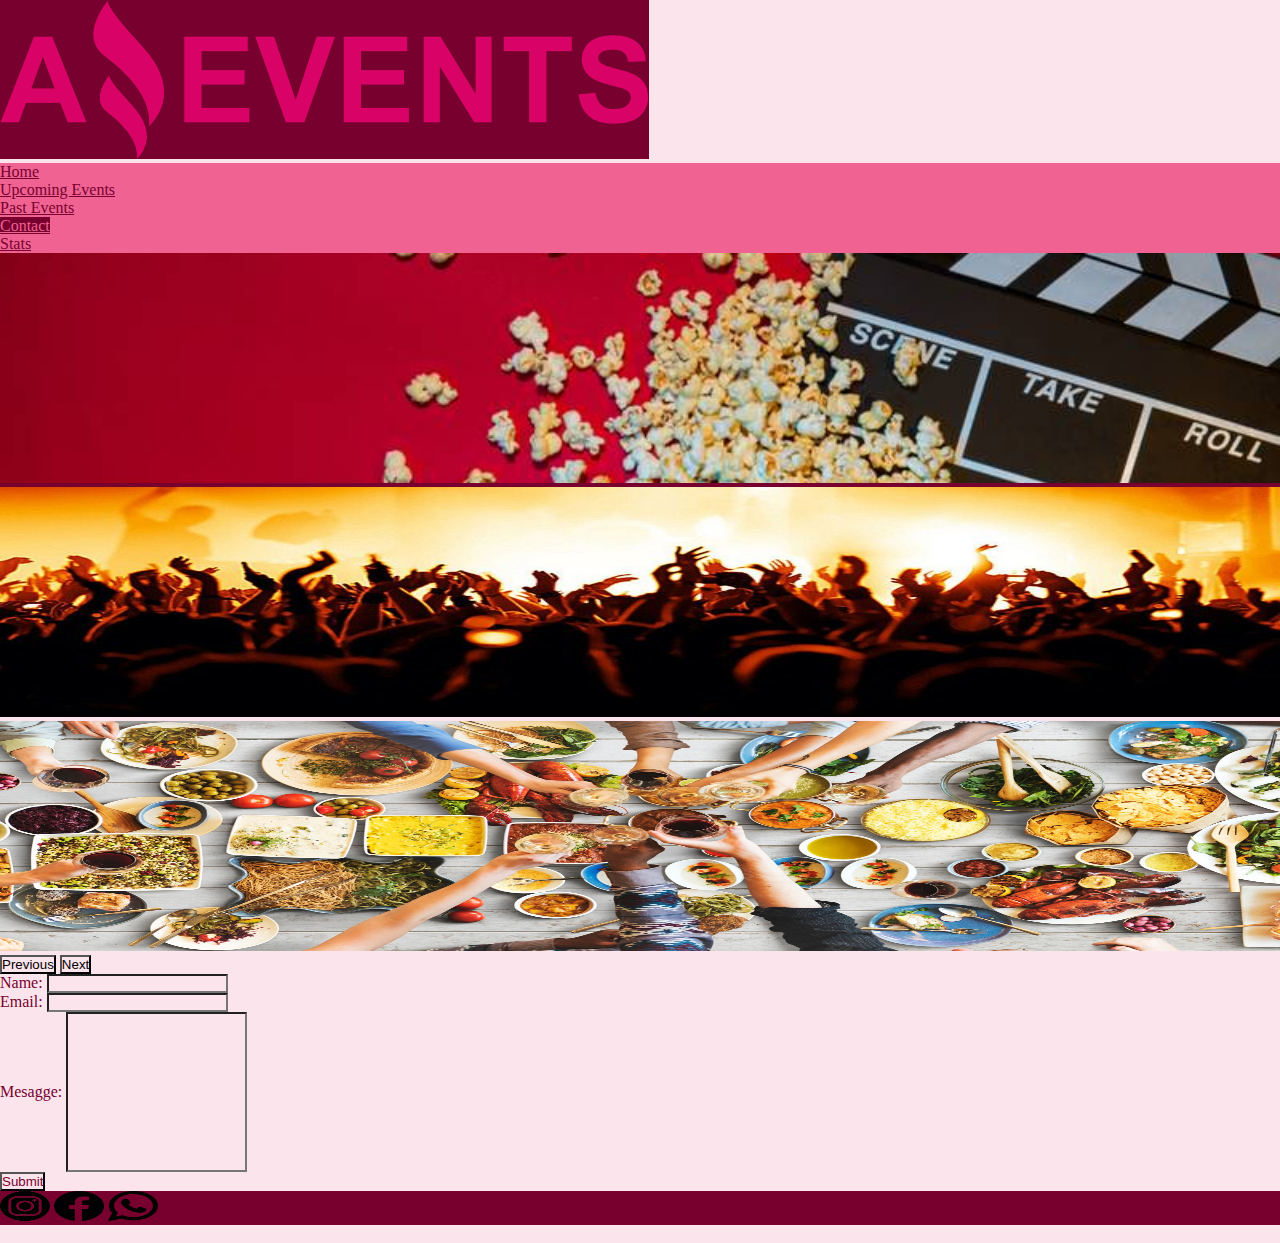
==== pages/contact.html @ 834068ee "task1" ====
<!doctype html>
<html lang="en">
  <head>
    <meta charset="utf-8">
    <meta name="viewport" content="width=device-width, initial-scale=1">
    <title> Amazing Events </title>
    <link href="https://cdn.jsdelivr.net/npm/bootstrap@5.2.1/dist/css/bootstrap.min.css" rel="stylesheet" integrity="sha384-iYQeCzEYFbKjA/T2uDLTpkwGzCiq6soy8tYaI1GyVh/UjpbCx/TYkiZhlZB6+fzT" crossorigin="anonymous">
    <link rel="shortcut icon" href="../assets/img/favicon.png" type="image/x-icon">
    <link rel="stylesheet" href="../assets/style/style_1.css">
  </head>
  <body>
    <header class="header container-fluid">
      <div class="container-fluid d-flex row p-4 bg-transparent">
        <img class=" imglogo rounded-1 col-2" src="../assets/img/logo.png" alt="logo" >
        <ul class="nav justify-content-end align-items-center col-10 gap-5 bg-transparent">
          <li class="nav-item bg-transparent">
            <a class="nav-link rounded-1 fw-semibold fst-italic" aria-current="page" href="/index.html">Home</a>
          </li>
          <li class="nav-item bg-transparent">
            <a class="nav-link rounded-1 fw-semibold fst-italic" href="../pages/upcomingevents.html">Upcoming Events</a>
          </li>
          <li class="nav-item bg-transparent">
            <a class="nav-link rounded-1 fw-semibold fst-italic" href="../pages/pastevents.html">Past Events</a>
          </li>
          <li class="nav-item bg-transparent">
            <a class="nav-link active rounded-1 fw-semibold fst-italic" href="#">Contact</a>
          </li>
          <li class="nav-item bg-transparent">
            <a class="nav-link rounded-1 fw-semibold fst-italic" href="../pages/stats.html">Stats</a>
          </li>
        </ul>
    </header>
    <main>
      <div class="">
        <div id="carouselExampleControls" class="carousel slide " data-bs-ride="carousel">
          <div class="carousel-inner">
            <div class="carousel-item active">
              <img src="../assets/img/banner_1.jpg" class=" img-carrusel d-block w-100" width="100%" height="230px" alt="..." >
            </div>
            <div class="carousel-item">
              <img src="../assets/img/banner_2.jpg" class="d-block w-100" width="100%" height="230px" alt="...">
            </div>
            <div class="carousel-item">
              <img src="../assets/img/banner_3.jpg" class="d-block w-100" width="100%" height="230px" alt="...">
            </div>
          </div>
          <button class="carousel-control-prev" type="button" data-bs-target="#carouselExampleControls" data-bs-slide="prev">
            <span class="carousel-control-prev-icon" aria-hidden="true"></span>
            <span class="visually-hidden">Previous</span>
          </button>
          <button class="carousel-control-next" type="button" data-bs-target="#carouselExampleControls" data-bs-slide="next">
            <span class="carousel-control-next-icon" aria-hidden="true"></span>
            <span class="visually-hidden">Next</span>
          </button>
        </div>
 
        <div class="container-fluid col-12 d-flex flex-column p-5">
            <form>
                <div class="container-fluid mb-3 col-6 d-flex flex-column align-items-star fw-semibold texto_check">
                  <label for="exampleInputEmail1" class="form-label">Name:</label>
                  <input type="text" class="form-control" id="exampleInputEmail1">
                </div>
                <div class="container-fluid mb-3 col-6 d-flex flex-column align-items-star fw-semibold texto_check">
                  <label for="exampleInputPassword1" class="form-label">Email:</label>
                  <input type="email" class="form-control" id="exampleInputPassword1">
                </div>
                <div class="container-fluid mb-3 col-6 d-flex flex-column align-items-star fw-semibold texto_check">
                    <label for="exampleInputPassword1" class="form-label">Mesagge:</label>
                    <input type="text" class="form-control" style="height: 10rem;" id="exampleInputPassword1">
                  </div>
                <button type="sub mit" class=" container-fluid btn btn-light d-flex justify-content-center col-1 fw-semibold texto_check">Submit</button>
              </form>
        </div>
    </main>
    <footer class="container-fluid  pt-2 footer">
      <div class=" footer container-fluid d-flex justify-content-evenly align-items-center row col-12">
        <img src="../assets/img/logo_ig.png"  class="img-fluid col-2 logos_footer" alt="...">
        <img src="../assets/img/logo_face.png" class="img-fluid col-2 logos_footer" alt="...">
        <img src="../assets/img/wpp_logo.png" class="img-fluid col-2 logos_footer" alt="...">
        <p class="col-6 text-end bg-transparent">Cohorte 35/36</p>
      </div>
    </footer>
    <script src="https://cdn.jsdelivr.net/npm/bootstrap@5.2.1/dist/js/bootstrap.bundle.min.js" integrity="sha384-u1OknCvxWvY5kfmNBILK2hRnQC3Pr17a+RTT6rIHI7NnikvbZlHgTPOOmMi466C8" crossorigin="anonymous"></script>
  </body>
</html>
---- assets/style/style_1.css ----
*{
    margin: 0;
    padding: 0;
    box-sizing: border-box;
    background-color: #fce4ec;
}

.header{
    background-color: #ad1457;
}

.imglogo{
    background-color: #78002e;
    object-fit: contain;
}

.nav-item{
    background-color:#f06292 ;
   
}

.nav-link{
    background-color: #f06292;
    color: #78002e;
}

.active{
    background-color: #78002e;
    color: #f06292 ;
}

.nav-link:hover{
    background-color: #78002e;
    color: #f06292 ;
}

.active:hover{
    background-color: #f06292;
    color: #78002e;
}

.img-carrusel{
    object-fit: cover;
}

.texto_check{
    color: #78002e;
}

.container-cards{
    background-color: #ad1457;
}

.cards-texto{
    background-color: transparent;
    color: #fce4ec;
}

.img-cards{
    object-fit: cover;
    background-color: transparent;
}

.boton-cards{
    background-color: #ffffff;
    color: #78002e;
    border: none;
}

.card_details{
    background-color:  #ad1457;
}

.text_details{
color: #fce4ec;
}

.footer{
    background-color: #78002e;
    color: #fce4ec;
}

.logos_footer{
    background-color: transparent;
    width: 50px;
    height: 30px;
}
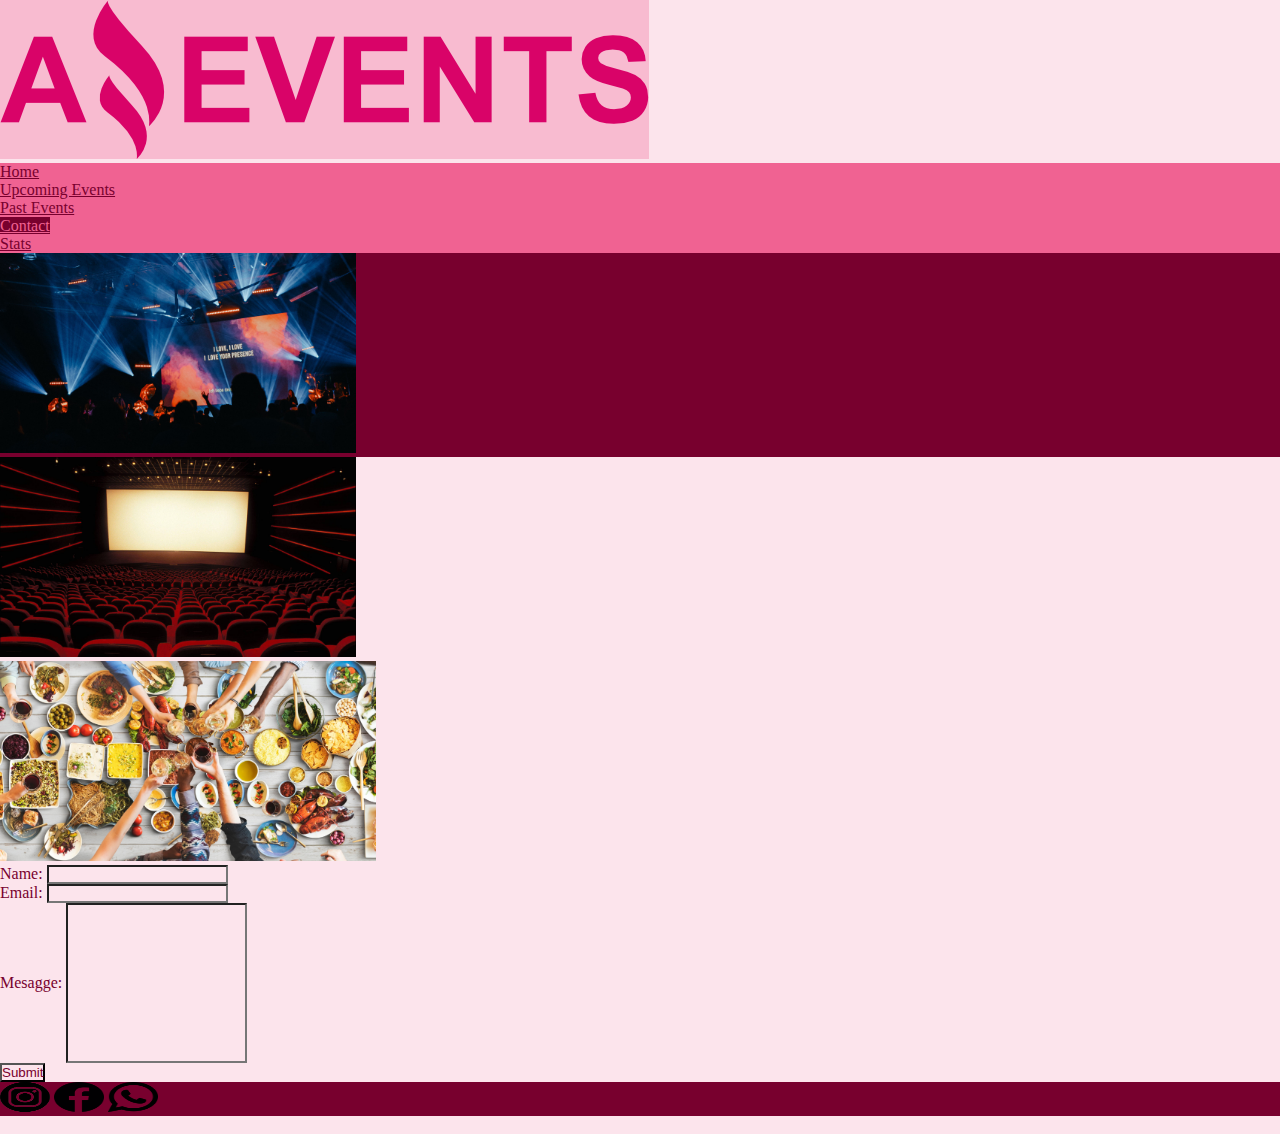
==== commit bd71e793: "task2" ====
--- a/pages/contact.html
+++ b/pages/contact.html
@@ -10,48 +10,41 @@
   </head>
   <body>
     <header class="header container-fluid">
-      <div class="container-fluid d-flex row p-4 bg-transparent">
+      <nav class="container-fluid d-flex row p-4 bg-transparent">
         <img class=" imglogo rounded-1 col-2" src="../assets/img/logo.png" alt="logo" >
         <ul class="nav justify-content-end align-items-center col-10 gap-5 bg-transparent">
           <li class="nav-item bg-transparent">
-            <a class="nav-link rounded-1 fw-semibold fst-italic" aria-current="page" href="/index.html">Home</a>
+            <a class="nav-link  rounded-1 fw-semibold fst-italic" aria-current="page" href="../index.html">Home</a>
           </li>
           <li class="nav-item bg-transparent">
-            <a class="nav-link rounded-1 fw-semibold fst-italic" href="../pages/upcomingevents.html">Upcoming Events</a>
+            <a class="nav-link rounded-1 fw-semibold fst-italic" href="./upcomingevents.html">Upcoming Events</a>
           </li>
           <li class="nav-item bg-transparent">
-            <a class="nav-link rounded-1 fw-semibold fst-italic" href="../pages/pastevents.html">Past Events</a>
+            <a class="nav-link rounded-1 fw-semibold fst-italic" href="./pastevents.html">Past Events</a>
           </li>
           <li class="nav-item bg-transparent">
             <a class="nav-link active rounded-1 fw-semibold fst-italic" href="#">Contact</a>
           </li>
           <li class="nav-item bg-transparent">
-            <a class="nav-link rounded-1 fw-semibold fst-italic" href="../pages/stats.html">Stats</a>
+            <a class="nav-link rounded-1 fw-semibold fst-italic" href="./stats.html">Stats</a>
           </li>
         </ul>
+     </nav>
     </header>
     <main>
       <div class="">
-        <div id="carouselExampleControls" class="carousel slide " data-bs-ride="carousel">
+        <div class="carousel slide" data-bs-ride="carousel">
           <div class="carousel-inner">
             <div class="carousel-item active">
-              <img src="../assets/img/banner_1.jpg" class=" img-carrusel d-block w-100" width="100%" height="230px" alt="..." >
+              <img src="../assets/img/banner_1.jpg" class="d-block w-100 img-carrusel" style="height: 200px ;" alt="...">
             </div>
             <div class="carousel-item">
-              <img src="../assets/img/banner_2.jpg" class="d-block w-100" width="100%" height="230px" alt="...">
+              <img src="../assets/img/banner_2.jpg" class="d-block w-100 img-carrusel" style="height: 200px"  alt="...">
             </div>
             <div class="carousel-item">
-              <img src="../assets/img/banner_3.jpg" class="d-block w-100" width="100%" height="230px" alt="...">
+              <img src="../assets/img/banner_3.jpg" class="d-block w-100 img-carrusel" style="height: 200px"  alt="...">
             </div>
           </div>
-          <button class="carousel-control-prev" type="button" data-bs-target="#carouselExampleControls" data-bs-slide="prev">
-            <span class="carousel-control-prev-icon" aria-hidden="true"></span>
-            <span class="visually-hidden">Previous</span>
-          </button>
-          <button class="carousel-control-next" type="button" data-bs-target="#carouselExampleControls" data-bs-slide="next">
-            <span class="carousel-control-next-icon" aria-hidden="true"></span>
-            <span class="visually-hidden">Next</span>
-          </button>
         </div>
  
         <div class="container-fluid col-12 d-flex flex-column p-5">
--- a/assets/style/style_1.css
+++ b/assets/style/style_1.css
@@ -10,7 +10,7 @@
 }
 
 .imglogo{
-    background-color: #78002e;
+    background-color: #f8bbd0;
     object-fit: contain;
 }
 
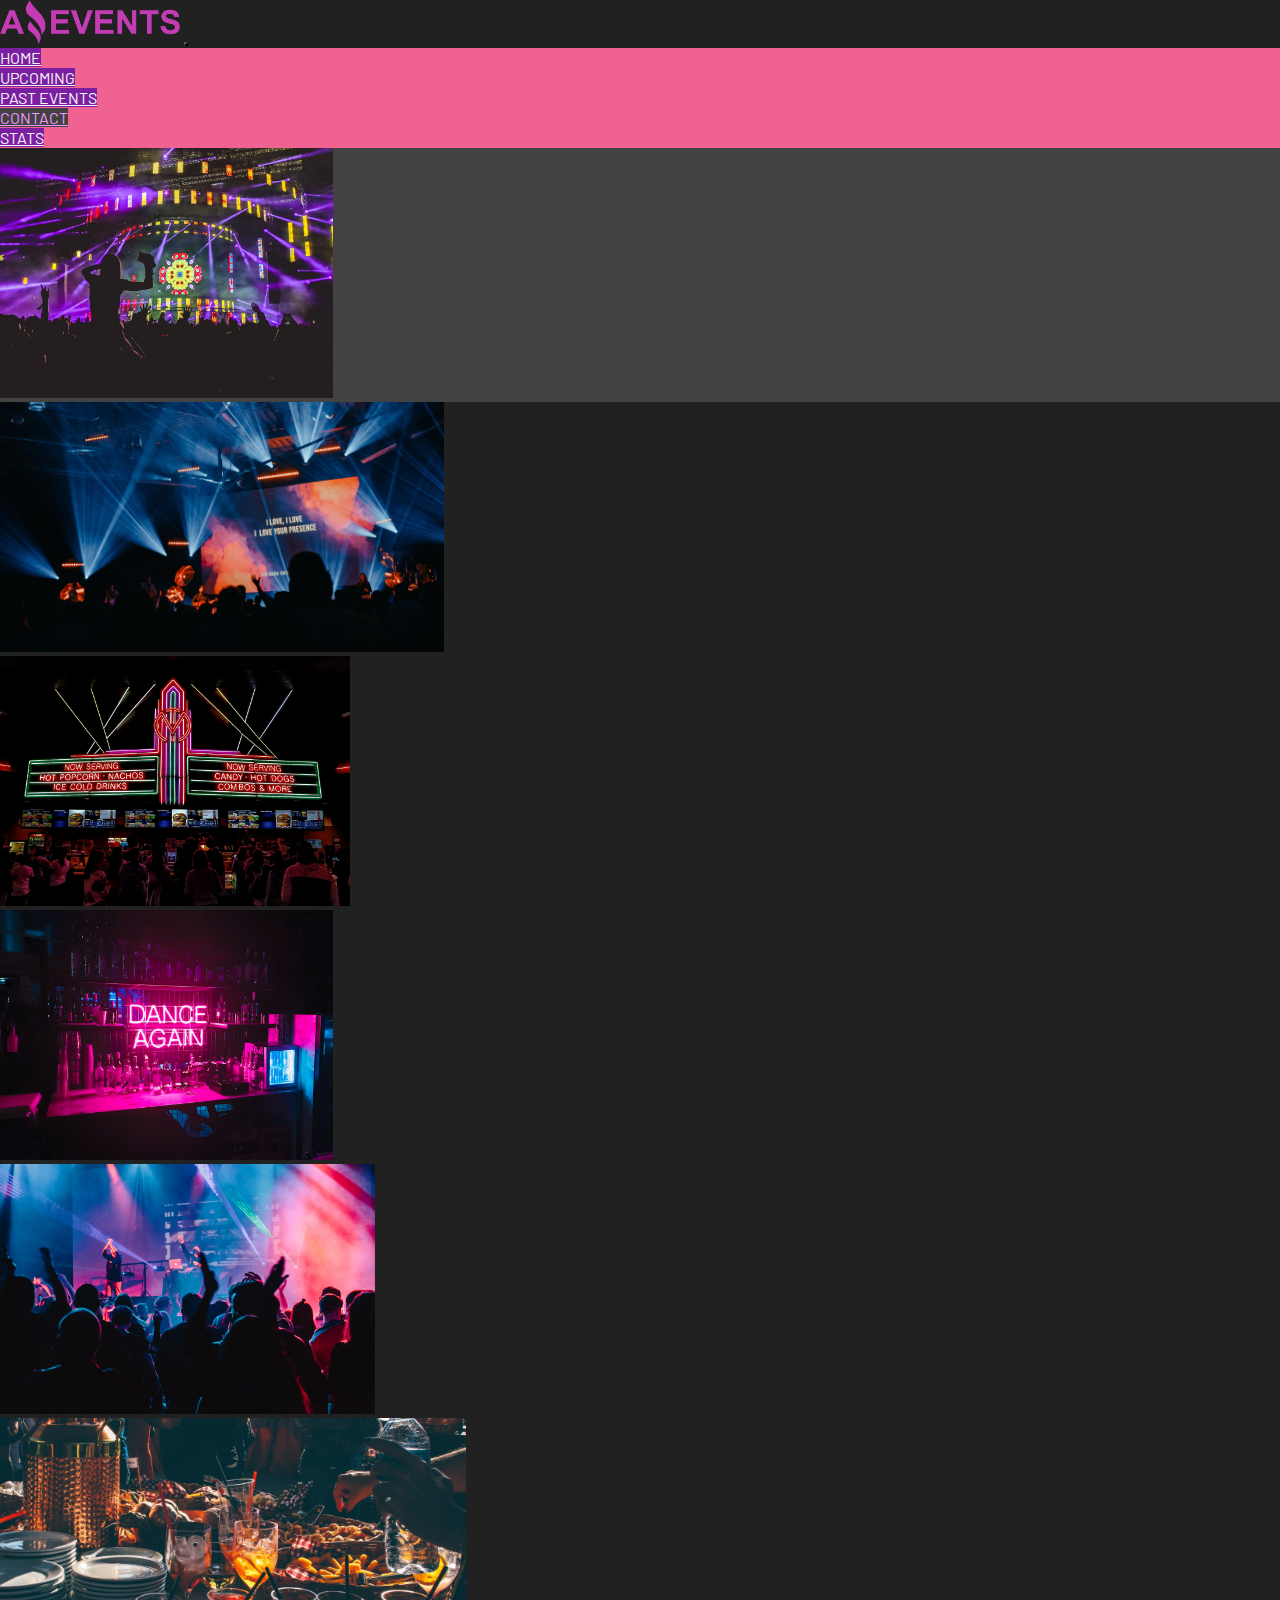
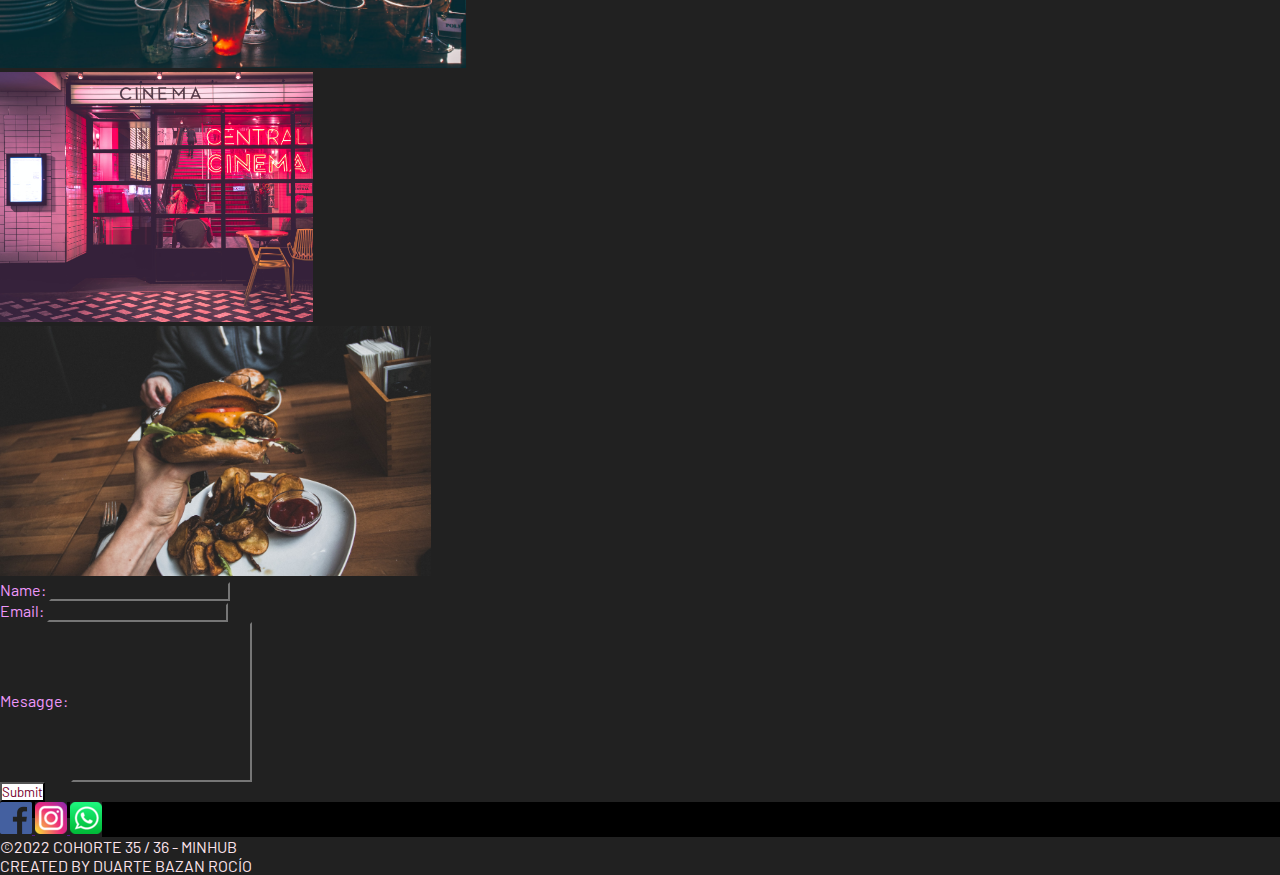
==== commit 45388539: "task-3" ====
--- a/pages/contact.html
+++ b/pages/contact.html
@@ -7,46 +7,69 @@
     <link href="https://cdn.jsdelivr.net/npm/bootstrap@5.2.1/dist/css/bootstrap.min.css" rel="stylesheet" integrity="sha384-iYQeCzEYFbKjA/T2uDLTpkwGzCiq6soy8tYaI1GyVh/UjpbCx/TYkiZhlZB6+fzT" crossorigin="anonymous">
     <link rel="shortcut icon" href="../assets/img/favicon.png" type="image/x-icon">
     <link rel="stylesheet" href="../assets/style/style_1.css">
+    <link href="https://fonts.googleapis.com/css2?family=Barlow:wght@200&display=swap" rel="stylesheet">
+    <link href="https://fonts.googleapis.com/css2?family=Nanum+Gothic&display=swap" rel="stylesheet">
   </head>
   <body>
     <header class="header container-fluid">
-      <nav class="container-fluid d-flex row p-4 bg-transparent">
-        <img class=" imglogo rounded-1 col-2" src="../assets/img/logo.png" alt="logo" >
-        <ul class="nav justify-content-end align-items-center col-10 gap-5 bg-transparent">
-          <li class="nav-item bg-transparent">
-            <a class="nav-link  rounded-1 fw-semibold fst-italic" aria-current="page" href="../index.html">Home</a>
-          </li>
-          <li class="nav-item bg-transparent">
-            <a class="nav-link rounded-1 fw-semibold fst-italic" href="./upcomingevents.html">Upcoming Events</a>
-          </li>
-          <li class="nav-item bg-transparent">
-            <a class="nav-link rounded-1 fw-semibold fst-italic" href="./pastevents.html">Past Events</a>
-          </li>
-          <li class="nav-item bg-transparent">
-            <a class="nav-link active rounded-1 fw-semibold fst-italic" href="#">Contact</a>
-          </li>
-          <li class="nav-item bg-transparent">
-            <a class="nav-link rounded-1 fw-semibold fst-italic" href="./stats.html">Stats</a>
-          </li>
-        </ul>
-     </nav>
+      <nav class="navbar navbar-expand-lg bg-light bg-transparent">
+        <div class="container-fluid bg-transparent d-flex gap-1">
+          <img src="../assets/img/logo.png" alt="logo" class="imglogo">
+          <button class="navbar-toggler" type="button" data-bs-toggle="collapse" data-bs-target="#navbarSupportedContent" aria-controls="navbarSupportedContent" aria-expanded="false" aria-label="Toggle navigation">
+            <span class="navbar-toggler-icon"></span>
+          </button>
+          <div class="collapse navbar-collapse bg-transparent" id="navbarSupportedContent">
+            <ul class="navbar-nav mb-2 mb-lg-0 gap-2 container-fluid d-flex justify-content-end bg-transparent">
+              <li class="nav-item bg-transparent">
+                <a class="nav-link rounded-1 fw-semibold fst-itali" aria-current="page" href="../index.html">HOME</a>
+              </li>
+              <li class="nav-item bg-transparent">
+                <a class="nav-link rounded-1 fw-semibold fst-itali" href="../pages/upcomingevents.html">UPCOMING</a>
+              </li>
+              <li class="nav-item bg-transparent">
+                <a class="nav-link rounded-1 fw-semibold fst-itali" href="../pages/pastevents.html">PAST EVENTS</a>
+              </li>
+              <li class="nav-item bg-transparent">
+                <a class="nav-link active rounded-1 fw-semibold fst-itali" href="#">CONTACT</a>
+              </li>
+              <li class="nav-item bg-transparent">
+                <a class="nav-link rounded-1 fw-semibold fst-itali" href="../pages/stats.html">STATS</a>
+              </li>
+            </ul>
+          </div>
+        </div>
+      </nav>
     </header>
     <main>
       <div class="">
         <div class="carousel slide" data-bs-ride="carousel">
           <div class="carousel-inner">
             <div class="carousel-item active">
-              <img src="../assets/img/banner_1.jpg" class="d-block w-100 img-carrusel" style="height: 200px ;" alt="...">
+              <img src="../assets/img/banner_2.jpg" class="d-block w-100 img-carrusel" style="height: 250px ;" alt="banner_2">
             </div>
             <div class="carousel-item">
-              <img src="../assets/img/banner_2.jpg" class="d-block w-100 img-carrusel" style="height: 200px"  alt="...">
+              <img src="../assets/img/banner_0.jpg" class="d-block w-100 img-carrusel" style="height: 250px"  alt="banner_0">
             </div>
             <div class="carousel-item">
-              <img src="../assets/img/banner_3.jpg" class="d-block w-100 img-carrusel" style="height: 200px"  alt="...">
+              <img src="../assets/img/banner_1.jpg" class="d-block w-100 img-carrusel" style="height: 250px"  alt="banner_1">
+            </div>
+            <div class="carousel-item">
+              <img src="../assets/img/banner_3.jpg" class="d-block w-100 img-carrusel" style="height: 250px"  alt="banner_3">
+            </div>
+            <div class="carousel-item">
+              <img src="../assets/img/banner_4.jpg" class="d-block w-100 img-carrusel" style="height: 250px"  alt="banner_4">
+            </div>
+            <div class="carousel-item">
+              <img src="../assets/img/banner_5.jpg" class="d-block w-100 img-carrusel" style="height: 250px"  alt="banner_5">
+            </div>
+            <div class="carousel-item">
+              <img src="../assets/img/banner_6.jpg" class="d-block w-100 img-carrusel" style="height: 250px"  alt="banner_6">
+            </div>
+            <div class="carousel-item">
+              <img src="../assets/img/banner_7.jpg" class="d-block w-100 img-carrusel" style="height: 250px"  alt="banner_7">
             </div>
           </div>
         </div>
- 
         <div class="container-fluid col-12 d-flex flex-column p-5">
             <form>
                 <div class="container-fluid mb-3 col-6 d-flex flex-column align-items-star fw-semibold texto_check">
@@ -61,17 +84,25 @@
                     <label for="exampleInputPassword1" class="form-label">Mesagge:</label>
                     <input type="text" class="form-control" style="height: 10rem;" id="exampleInputPassword1">
                   </div>
-                <button type="sub mit" class=" container-fluid btn btn-light d-flex justify-content-center col-1 fw-semibold texto_check">Submit</button>
+                <button type="sub mit" class=" container-fluid btn boton-cards d-flex justify-content-center col-1 fw-semibold texto_check">Submit</button>
               </form>
         </div>
     </main>
     <footer class="container-fluid  pt-2 footer">
-      <div class=" footer container-fluid d-flex justify-content-evenly align-items-center row col-12">
-        <img src="../assets/img/logo_ig.png"  class="img-fluid col-2 logos_footer" alt="...">
-        <img src="../assets/img/logo_face.png" class="img-fluid col-2 logos_footer" alt="...">
-        <img src="../assets/img/wpp_logo.png" class="img-fluid col-2 logos_footer" alt="...">
-        <p class="col-6 text-end bg-transparent">Cohorte 35/36</p>
-      </div>
+      <div
+        class="footer container-fluid d-flex justify-content-around align-items-center flex-wrap">
+        <a href="">
+          <img src="../assets/img/logo_face.png" alt="">
+        </a>
+        <a href="">
+          <img src="../assets/img/logo_ig.png" alt="">
+        </a>
+        <a href="">
+          <img src="../assets/img/wpp_logo.png" alt="">
+        </a>
+        <p class="text-end bg-transparent pt-2">©2022 COHORTE 35 / 36 - MINHUB</p>
+        <p class="text-end bg-transparent pt-2">CREATED BY DUARTE BAZAN ROCÍO</p>
+      <div>
     </footer>
     <script src="https://cdn.jsdelivr.net/npm/bootstrap@5.2.1/dist/js/bootstrap.bundle.min.js" integrity="sha384-u1OknCvxWvY5kfmNBILK2hRnQC3Pr17a+RTT6rIHI7NnikvbZlHgTPOOmMi466C8" crossorigin="anonymous"></script>
   </body>
--- a/assets/style/style_1.css
+++ b/assets/style/style_1.css
@@ -2,53 +2,81 @@
     margin: 0;
     padding: 0;
     box-sizing: border-box;
-    background-color: #fce4ec;
+    background-color: #212121;
 }
 
 .header{
-    background-color: #ad1457;
+    background-color:black;
+}
+
+.carrusel_edicion{
+    border-radius: 50px;
 }
 
 .imglogo{
-    background-color: #f8bbd0;
     object-fit: contain;
+    width: 180px;
+    border-radius: 3px;
 }
 
 .nav-item{
-    background-color:#f06292 ;
-   
+    background-color:#f06292;
 }
 
 .nav-link{
-    background-color: #f06292;
-    color: #78002e;
+    background-color: #7b1fa2;
+    color: #f5f5f5;
+    font-family: 'Barlow', sans-serif;
 }
 
 .active{
-    background-color: #78002e;
-    color: #f06292 ;
+    background-color: #424242;
+    color: #ee98fb;
 }
 
 .nav-link:hover{
-    background-color: #78002e;
-    color: #f06292 ;
+    background: linear-gradient(to right, rgb(0, 204, 255), rgb(153, 51, 255) 31%, rgb(230, 70, 182) 52%, rgb(255, 249, 170) 77%, rgb(0, 255, 153), rgb(0, 204, 255)) 0% 50% / 200% 50%;
+    color: #f5f5f5;
 }
 
 .active:hover{
-    background-color: #f06292;
+    background-color: #6a1b9a;
     color: #78002e;
 }
 
 .img-carrusel{
     object-fit: cover;
+    object-position: 0% 45%;
+}
+
+.lupita_search{ 
+    background: linear-gradient(45deg, rgb(153, 51, 255) 0%, rgb(255, 102, 102) 50%, rgb(153, 51, 255) 100%);
+    background-size: 400%;
+    border-radius: 10px ;
 }
 
 .texto_check{
-    color: #78002e;
+    font-family: 'Barlow', sans-serif;
+    color: #ee98fb;
 }
 
 .container-cards{
-    background-color: #ad1457;
+    background-color: #ab47bc;
+    box-shadow: inset 0 0 5px #ab47bc, 0 0 10px #ab47bc;
+    width: 16rem; 
+    height: 25rem;
+    border-radius: 5px;
+}
+
+.container-card-text{
+    background-color: #ab47bc;
+    font-family: 'Nanum Gothic', sans-serif;
+}
+
+.card_title{
+    background-color: transparent;
+    color: #fce4ec;
+    font-weight: bolder;
 }
 
 .cards-texto{
@@ -59,29 +87,74 @@
 .img-cards{
     object-fit: cover;
     background-color: transparent;
+    height: 50%; 
+    width: 100%;
 }
 
 .boton-cards{
     background-color: #ffffff;
     color: #78002e;
-    border: none;
+    font-family: 'Barlow', sans-serif;
+}
+
+.boton-cards:hover{
+    background: linear-gradient(to right, rgb(0, 204, 255), rgb(153, 51, 255) 31%, rgb(230, 70, 182) 52%, rgb(255, 249, 170) 77%, rgb(0, 255, 153), rgb(0, 204, 255)) 0% 50% / 200% 50%;
 }
 
 .card_details{
-    background-color:  #ad1457;
+    background-color: #ab47bc;
+    box-shadow: inset 0 0 5px #ab47bc, 0 0 10px #ab47bc;
+}
+
+.img-details{
+    width: 250px;
+    height: 213px;
+    object-fit: cover;
 }
 
 .text_details{
-color: #fce4ec;
+    color: #fce4ec;
+    text-align: center;
+    font-family: 'Barlow', sans-serif;
+}
+
+.text-form {
+    background:#6a1b9a ;
+    color: #fce4ec;
+    font-family: 'Barlow', sans-serif;
 }
 
 .footer{
-    background-color: #78002e;
+    background-color: black;
     color: #fce4ec;
+    font-family: 'Barlow', sans-serif;
 }
 
-.logos_footer{
-    background-color: transparent;
-    width: 50px;
-    height: 30px;
-}+
+@media screen and (max-width: 993px){
+    .nav-link{
+        display: flex;
+        align-items: center;
+        justify-content: center;
+    }
+}
+
+@media screen and (max-width: 768px) {
+    .footer{
+        width: 100%;
+        display: flex;
+        flex-wrap: wrap;
+        flex-direction: column;
+        align-items: center;
+        justify-content: center;
+    }
+    .container_details{
+        display: flex;
+        flex-direction: column;
+    }
+    .img-details{
+        width: 100%;
+        height: 150px;
+        object-fit: cover;
+    }
+}
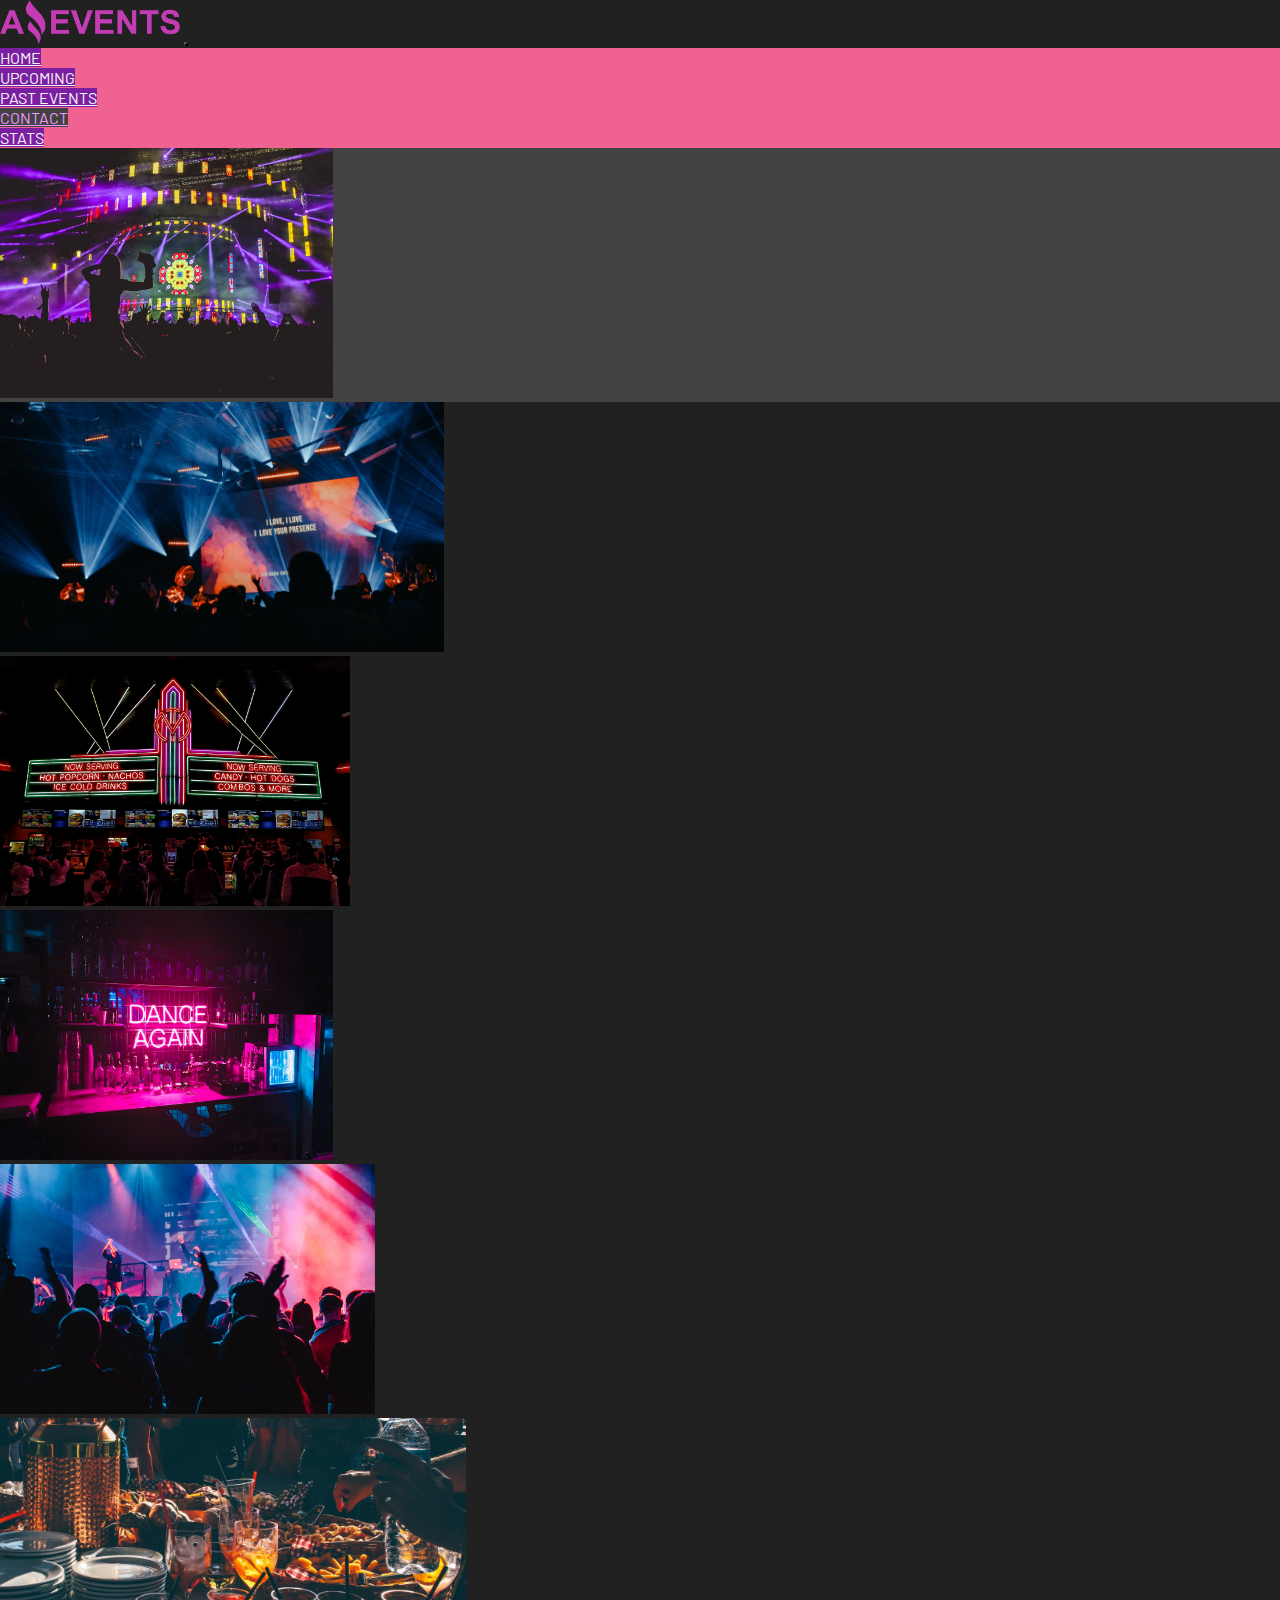
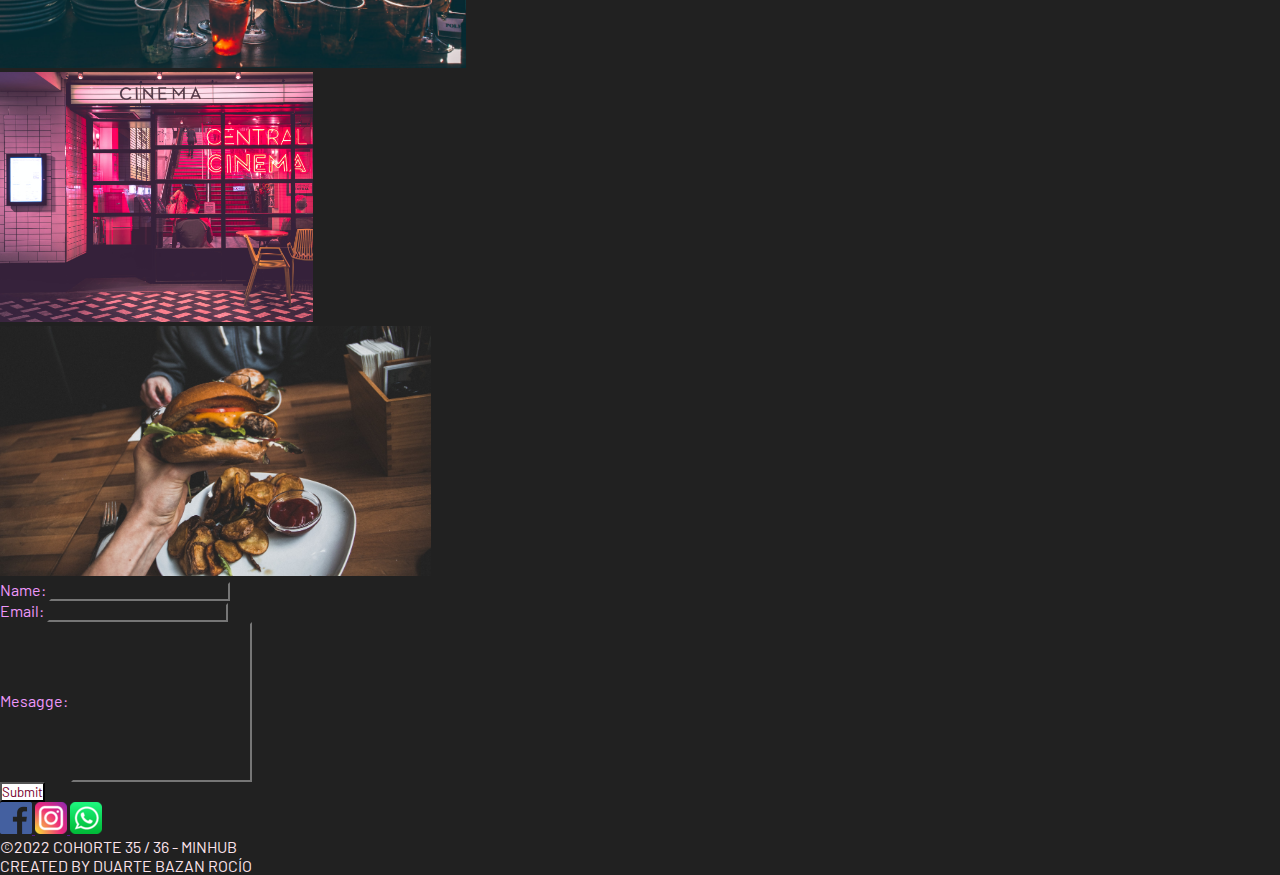
==== commit f6c0a3e5: "Modificacion de footer" ====
--- a/pages/contact.html
+++ b/pages/contact.html
@@ -90,18 +90,22 @@
     </main>
     <footer class="container-fluid  pt-2 footer">
       <div
-        class="footer container-fluid d-flex justify-content-around align-items-center flex-wrap">
-        <a href="">
-          <img src="../assets/img/logo_face.png" alt="">
-        </a>
-        <a href="">
-          <img src="../assets/img/logo_ig.png" alt="">
-        </a>
-        <a href="">
-          <img src="../assets/img/wpp_logo.png" alt="">
-        </a>
-        <p class="text-end bg-transparent pt-2">©2022 COHORTE 35 / 36 - MINHUB</p>
-        <p class="text-end bg-transparent pt-2">CREATED BY DUARTE BAZAN ROCÍO</p>
+        class="footer container-fluid d-flex justify-content-around align-items-center flex-wrap row-12">
+        <div class="footer-img container-fluid d-flex justify-content-around align-items-center flex-wrap col-4">
+          <a href="">
+            <img src="../assets/img/logo_face.png" alt="">
+          </a>
+          <a href="">
+            <img src="../assets/img/logo_ig.png" alt="">
+          </a>
+          <a href="">
+            <img src="../assets/img/wpp_logo.png" alt="">
+          </a>
+        </div>
+        <div  class="footer container-fluid d-flex justify-content-around align-items-center flex-wrap col-8">
+          <p class="text-end bg-transparent pt-2">©2022 COHORTE 35 / 36 - MINHUB</p>
+          <p class="text-end bg-transparent pt-2">CREATED BY DUARTE BAZAN ROCÍO</p>
+        </div>
       <div>
     </footer>
     <script src="https://cdn.jsdelivr.net/npm/bootstrap@5.2.1/dist/js/bootstrap.bundle.min.js" integrity="sha384-u1OknCvxWvY5kfmNBILK2hRnQC3Pr17a+RTT6rIHI7NnikvbZlHgTPOOmMi466C8" crossorigin="anonymous"></script>
--- a/assets/style/style_1.css
+++ b/assets/style/style_1.css
@@ -63,8 +63,8 @@
 .container-cards{
     background-color: #ab47bc;
     box-shadow: inset 0 0 5px #ab47bc, 0 0 10px #ab47bc;
-    width: 16rem; 
-    height: 25rem;
+    width: 17rem; 
+    height: 27rem;
     border-radius: 5px;
 }
 
@@ -107,8 +107,8 @@
 }
 
 .img-details{
-    width: 250px;
-    height: 213px;
+    width: 100%;
+    height: 200px;
     object-fit: cover;
 }
 
@@ -122,6 +122,14 @@
     background:#6a1b9a ;
     color: #fce4ec;
     font-family: 'Barlow', sans-serif;
+}
+
+.text-td{
+    color: #fce4ec;
+}
+
+.text-td:hover{
+    background-color: #ab47bc;
 }
 
 .footer{
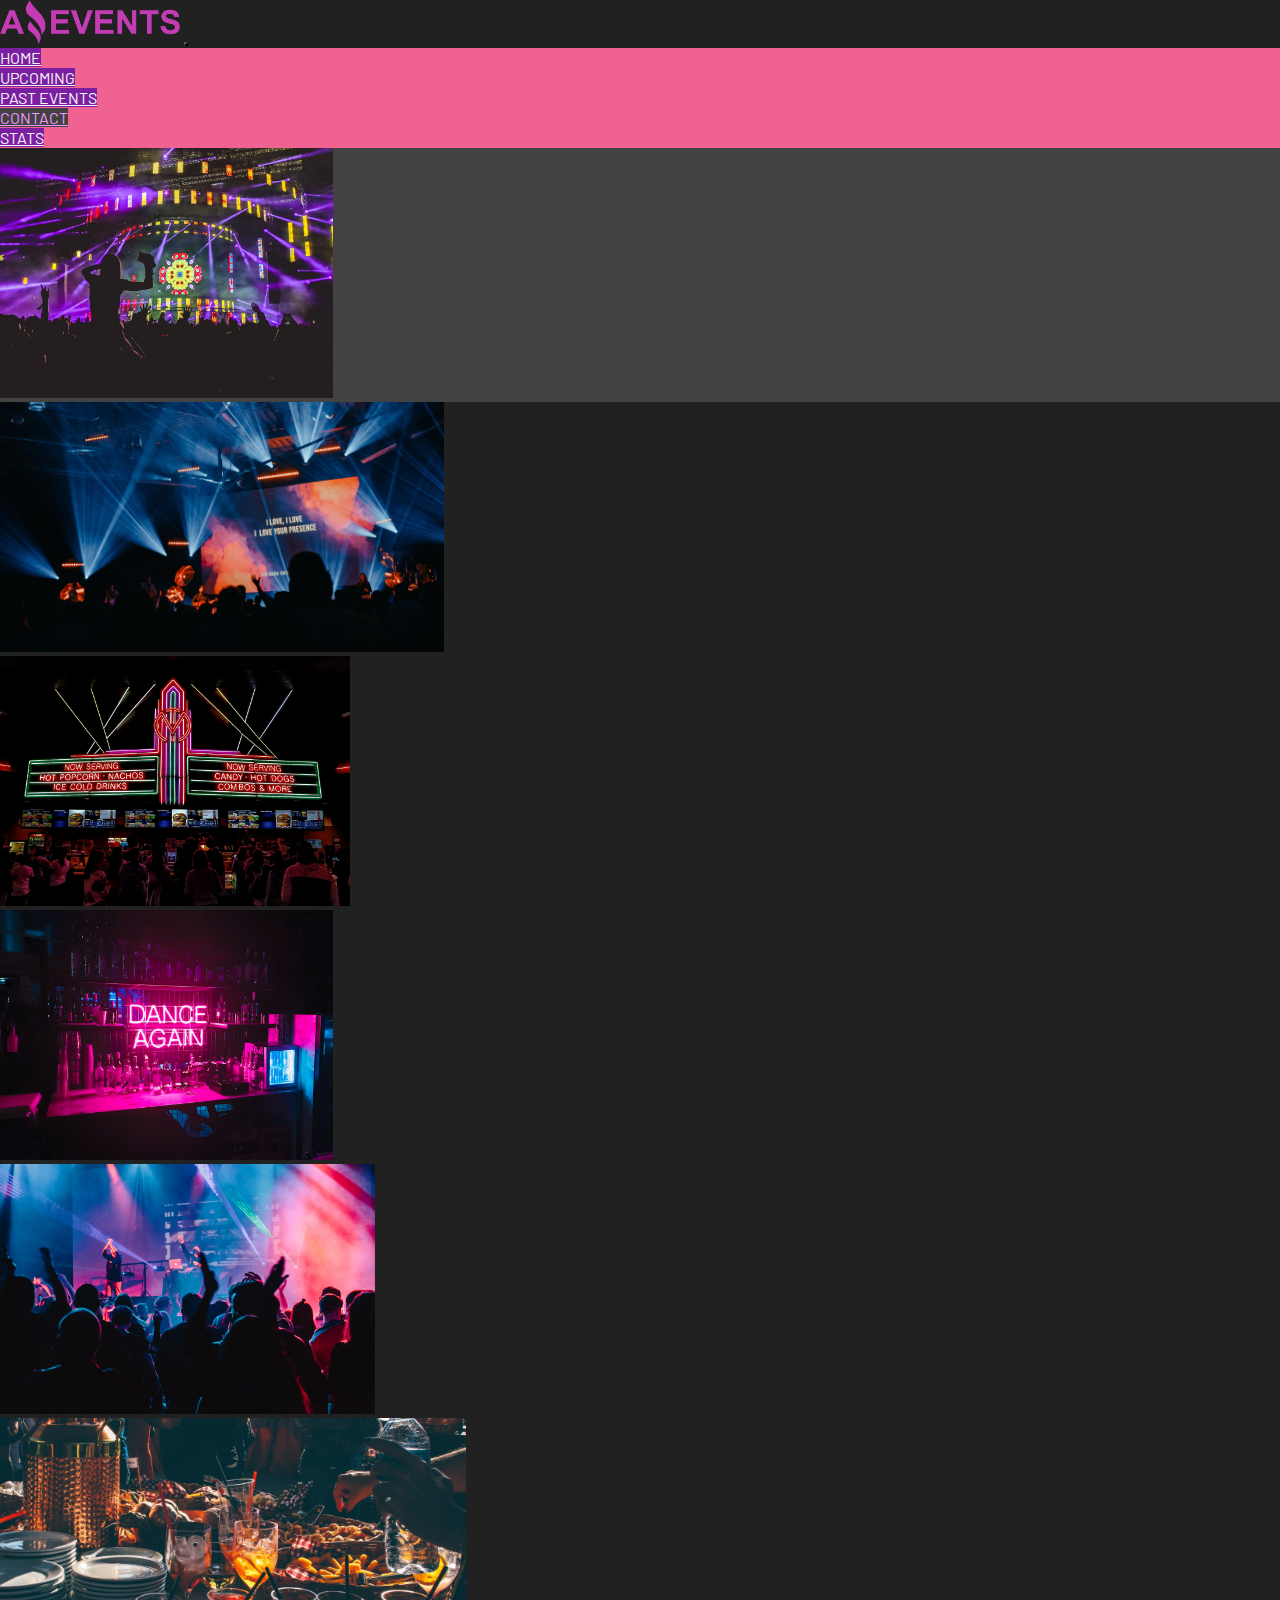
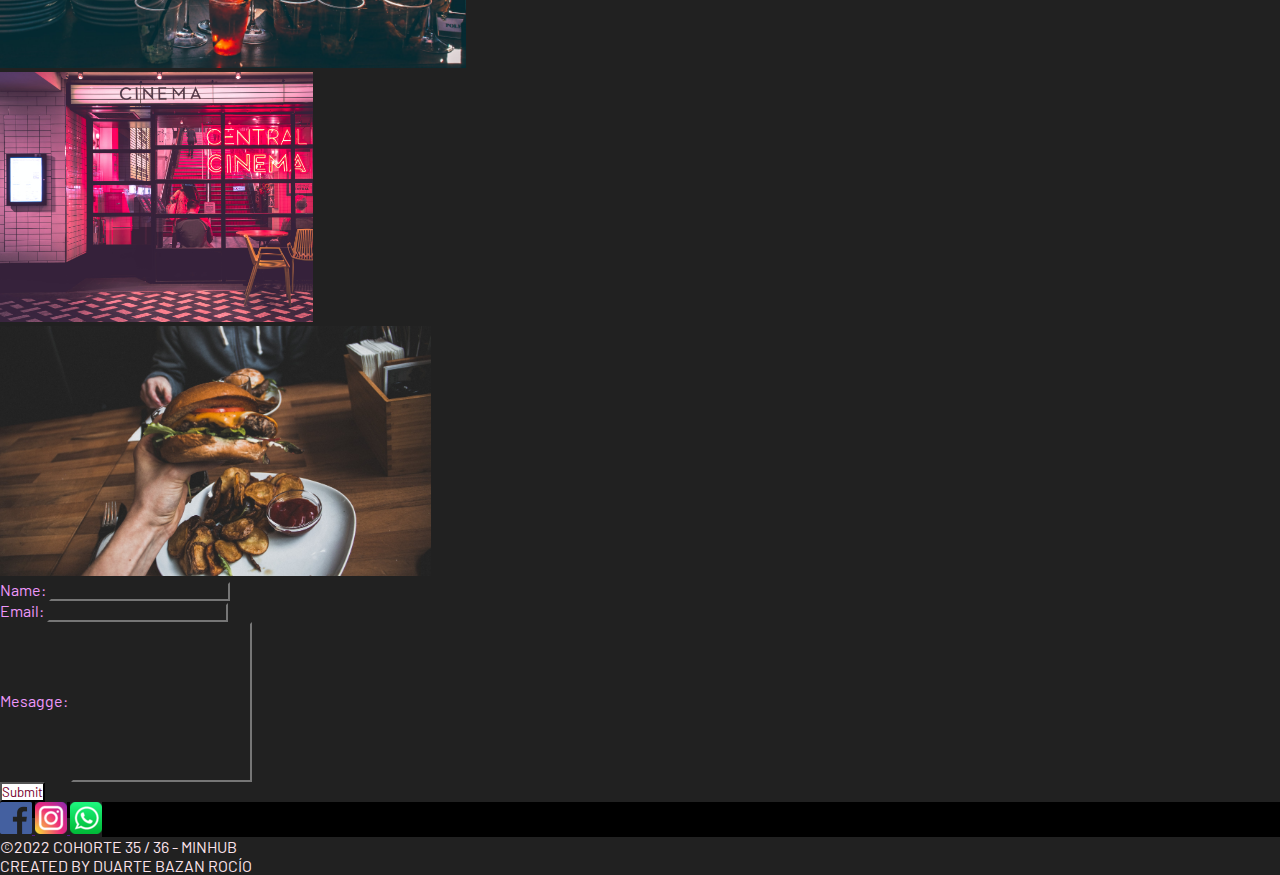
==== commit 71aa12c6: "Merge b3b6333f208349a06c92859e7a1d0da622622534 into c6649e1add58e395354275ac5e29fc78b903f4c0" ====
--- a/pages/contact.html
+++ b/pages/contact.html
@@ -84,7 +84,7 @@
                     <label for="exampleInputPassword1" class="form-label">Mesagge:</label>
                     <input type="text" class="form-control" style="height: 10rem;" id="exampleInputPassword1">
                   </div>
-                <button type="sub mit" class=" container-fluid btn boton-cards d-flex justify-content-center col-1 fw-semibold texto_check">Submit</button>
+                <button type="sub mit" class=" container-fluid btn boton-contact  d-flex justify-content-center col-1 fw-semibold texto_check">Submit</button>
               </form>
         </div>
     </main>
--- a/assets/style/style_1.css
+++ b/assets/style/style_1.css
@@ -101,6 +101,16 @@
     background: linear-gradient(to right, rgb(0, 204, 255), rgb(153, 51, 255) 31%, rgb(230, 70, 182) 52%, rgb(255, 249, 170) 77%, rgb(0, 255, 153), rgb(0, 204, 255)) 0% 50% / 200% 50%;
 }
 
+.boton-contact{
+    background-color: #ffffff;
+    color: #78002e;
+    font-family: 'Barlow', sans-serif;
+}
+
+.boton-contact:hover{
+    background: linear-gradient(to right, rgb(0, 204, 255), rgb(153, 51, 255) 31%, rgb(230, 70, 182) 52%, rgb(255, 249, 170) 77%, rgb(0, 255, 153), rgb(0, 204, 255)) 0% 50% / 200% 50%;
+}
+
 .card_details{
     background-color: #ab47bc;
     box-shadow: inset 0 0 5px #ab47bc, 0 0 10px #ab47bc;
@@ -138,6 +148,10 @@
     font-family: 'Barlow', sans-serif;
 }
 
+.footer-img {
+    background-color: transparent;
+}
+
 
 @media screen and (max-width: 993px){
     .nav-link{
@@ -165,4 +179,30 @@
         height: 150px;
         object-fit: cover;
     }
-}
+    .boton-contact{
+        width: 80px;
+        height: 35px;
+        
+    }
+    .tabla-edit {
+        font-size: small;
+        margin: 5px;
+    }
+}
+
+@media screen and (max-width: 425px){
+    .boton-contact{
+        display: flex;
+        align-items: center;
+        width: 60px;
+        height: 30px;
+        font-size: 15px;
+    }
+}
+
+@media screen and (max-width: 320px){
+    .footer-img{
+        width: 100%;
+    }
+}
+
